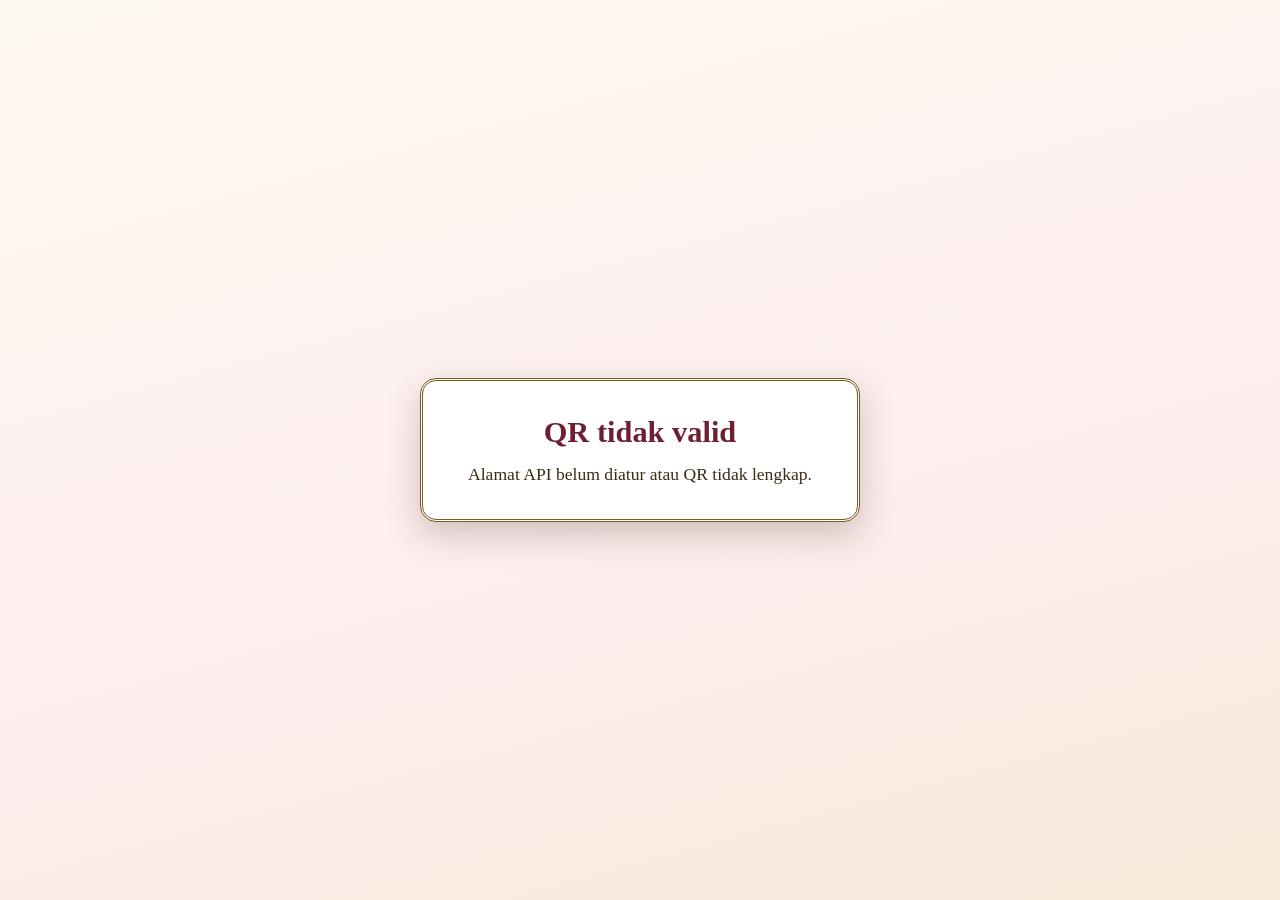
==== checkin.html @ 78957af2 "Add files via upload" ====
<!DOCTYPE html>
<html lang="id"><head><meta charset="UTF-8"><meta name="viewport" content="width=device-width, initial-scale=1.0"><title>Check-in Tamu</title>
<style>
*{box-sizing:border-box;margin:0;padding:0}
body{font-family:Georgia,'Times New Roman',serif;background:linear-gradient(165deg,#fffaf0,#fdeef0 55%,#f6ead9);min-height:100vh;display:flex;align-items:center;justify-content:center;padding:18px;color:#3b2c16}
.card{width:100%;max-width:440px;background:#fff;border:3px double #7a5a1e;border-radius:16px;padding:26px 20px;box-shadow:0 12px 34px rgba(70,50,20,.25);text-align:center}
.lbl{font-size:.85rem;letter-spacing:.2em;text-transform:uppercase;color:#8c2f45;font-weight:700}
h1{font-size:1.9rem;color:#6e1f33;margin:6px 0 10px;word-wrap:break-word;line-height:1.25}
p{margin:6px 0;line-height:1.5;font-size:1.1rem}
.warn{background:#b3261e;color:#fff;border-radius:12px;padding:14px;margin:14px 0;font-weight:700}
label{display:block;text-align:left;font-size:.85rem;letter-spacing:.12em;text-transform:uppercase;color:#6e1f33;font-weight:700;margin:16px 0 6px}
input{width:100%;padding:14px;font-size:20px;border:2px solid #7a5a1e;border-radius:10px;font-family:inherit;color:#3b2c16}
button{width:100%;margin-top:20px;padding:16px;font-size:1.15rem;font-weight:700;border:none;border-radius:50px;cursor:pointer;background:linear-gradient(135deg,#a63a55,#6e1f33);color:#fff4dc;box-shadow:0 4px 0 #4a0f26}
button:disabled{opacity:.55}
#msg{margin-top:16px;font-weight:700;border-radius:12px}
#msg:empty{display:none}
#msg.ok{background:#1b7a3a;color:#fff;padding:16px;font-size:1.3rem}
#msg.bad{background:#b3261e;color:#fff;padding:16px}
</style></head><body>
<div class="card" id="card"><p>Memuat...</p></div>
<script src="config.js"></script>
<script>
(function(){
var API=(window.UNDANGAN||{}).apiUrl,card=document.getElementById('card');
var p=new URLSearchParams(location.search),nama=p.get('cek')||'',kode=p.get('k')||'';
function el(t,c,x){var e=document.createElement(t);if(c)e.className=c;if(x!=null)e.textContent=x;return e}
function gagal(m){card.innerHTML='';card.appendChild(el('h1','','QR tidak valid'));card.appendChild(el('p','',m))}
if(!API||!nama)return gagal('Alamat API belum diatur atau QR tidak lengkap.');
fetch(API+'?aksi=cek&cek='+encodeURIComponent(nama)+'&k='+encodeURIComponent(kode)).then(function(r){return r.json()}).then(function(d){
  if(!d.valid)return gagal(d.pesan||'QR tidak valid.');
  card.innerHTML='';
  card.appendChild(el('div','lbl','Tamu Undangan'));card.appendChild(el('h1','',d.nama));
  card.appendChild(el('p','',d.rsvp?('RSVP: '+d.rsvp.status+' · '+d.rsvp.jumlah+' orang'):'Belum mengisi RSVP'));
  if(d.sudah)card.appendChild(el('div','warn','Sudah check-in pada '+d.sudah));
  card.appendChild(el('label','','Jumlah yang datang'));
  var j=el('input');j.type='number';j.min=1;j.max=20;j.value=d.rsvp?d.rsvp.jumlah:1;card.appendChild(j);
  card.appendChild(el('label','','PIN petugas'));
  var pin=el('input');pin.type='password';pin.setAttribute('inputmode','numeric');card.appendChild(pin);
  var go=el('button','','Tandai Hadir');go.type='button';card.appendChild(go);
  var msg=el('div');msg.id='msg';card.appendChild(msg);
  go.onclick=function(){
    if(!pin.value){msg.className='bad';msg.textContent='Masukkan PIN petugas.';return}
    go.disabled=true;msg.className='';msg.textContent='Memproses...';
    fetch(API,{method:'POST',headers:{'Content-Type':'text/plain;charset=utf-8'},body:JSON.stringify({fn:'tandaiHadir',args:[nama,kode,pin.value,j.value]})})
      .then(function(r){return r.json()}).then(function(r){msg.className=r.success?'ok':'bad';msg.textContent=r.message;go.disabled=!!r.success})
      .catch(function(){msg.className='bad';msg.textContent='Gagal terhubung. Coba lagi.';go.disabled=false});
  };
}).catch(function(){gagal('Gagal terhubung ke server.')});
})();
</script></body></html>
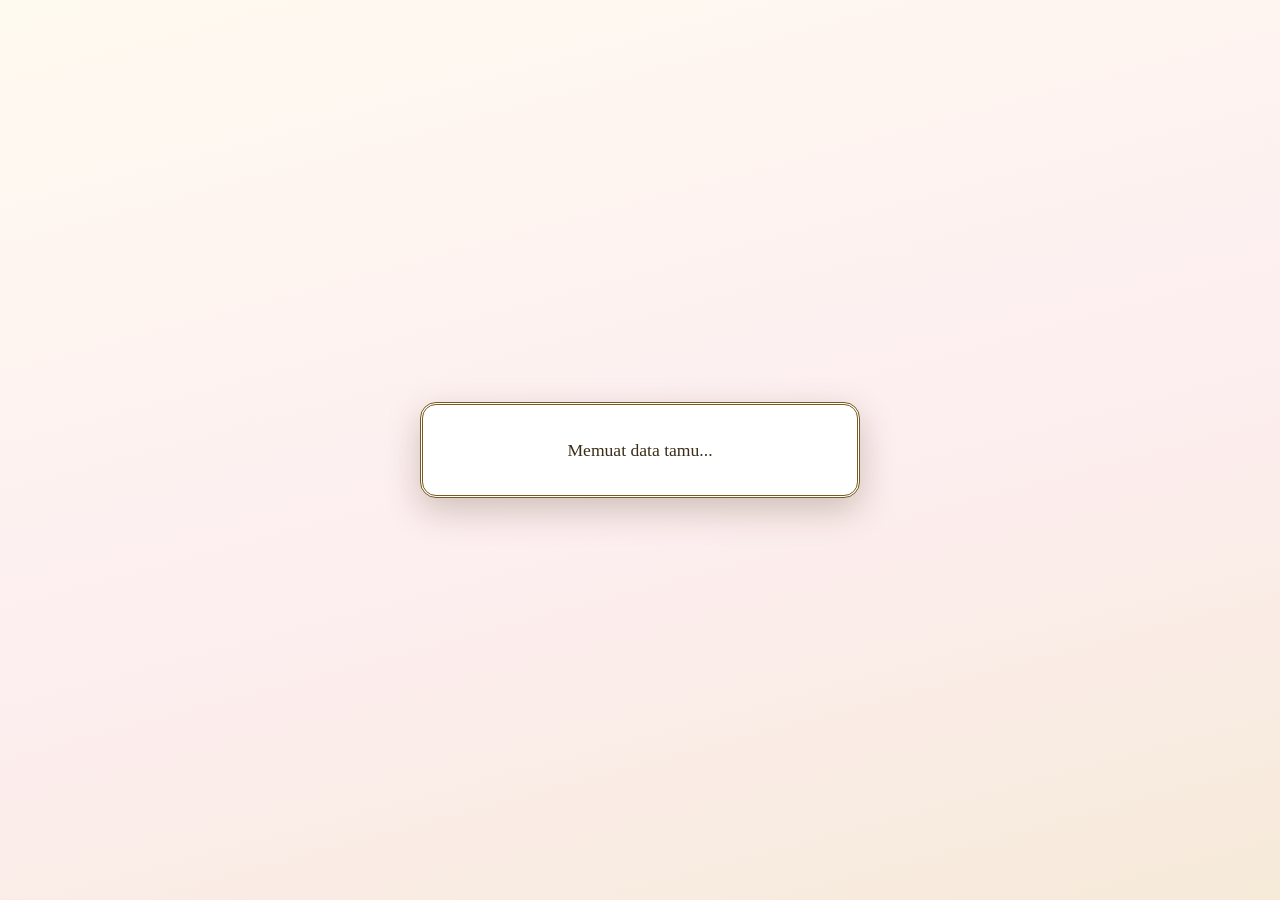
==== commit a04750e8: "Add files via upload" ====
--- a/checkin.html
+++ b/checkin.html
@@ -1,5 +1,10 @@
 <!DOCTYPE html>
-<html lang="id"><head><meta charset="UTF-8"><meta name="viewport" content="width=device-width, initial-scale=1.0"><title>Check-in Tamu</title>
+<html lang="id">
+<head>
+<meta charset="UTF-8">
+<meta name="viewport" content="width=device-width, initial-scale=1.0">
+<meta name="robots" content="noindex">
+<title>Check-in Tamu</title>
 <style>
 *{box-sizing:border-box;margin:0;padding:0}
 body{font-family:Georgia,'Times New Roman',serif;background:linear-gradient(165deg,#fffaf0,#fdeef0 55%,#f6ead9);min-height:100vh;display:flex;align-items:center;justify-content:center;padding:18px;color:#3b2c16}
@@ -7,44 +12,22 @@
 .lbl{font-size:.85rem;letter-spacing:.2em;text-transform:uppercase;color:#8c2f45;font-weight:700}
 h1{font-size:1.9rem;color:#6e1f33;margin:6px 0 10px;word-wrap:break-word;line-height:1.25}
 p{margin:6px 0;line-height:1.5;font-size:1.1rem}
-.warn{background:#b3261e;color:#fff;border-radius:12px;padding:14px;margin:14px 0;font-weight:700}
+.warn{background:#b3261e;color:#fff;border-radius:12px;padding:14px;margin:14px 0;font-weight:700;font-size:1.1rem}
 label{display:block;text-align:left;font-size:.85rem;letter-spacing:.12em;text-transform:uppercase;color:#6e1f33;font-weight:700;margin:16px 0 6px}
 input{width:100%;padding:14px;font-size:20px;border:2px solid #7a5a1e;border-radius:10px;font-family:inherit;color:#3b2c16}
-button{width:100%;margin-top:20px;padding:16px;font-size:1.15rem;font-weight:700;border:none;border-radius:50px;cursor:pointer;background:linear-gradient(135deg,#a63a55,#6e1f33);color:#fff4dc;box-shadow:0 4px 0 #4a0f26}
+input:focus{outline:3px solid rgba(201,162,39,.55)}
+button{width:100%;margin-top:20px;padding:16px;font-size:1.15rem;font-weight:700;letter-spacing:.08em;border:none;border-radius:50px;cursor:pointer;background:linear-gradient(135deg,#a63a55,#6e1f33);color:#fff4dc;box-shadow:0 4px 0 #4a0f26}
 button:disabled{opacity:.55}
-#msg{margin-top:16px;font-weight:700;border-radius:12px}
+#msg{margin-top:16px;font-weight:700;font-size:1.15rem;line-height:1.4;border-radius:12px}
 #msg:empty{display:none}
 #msg.ok{background:#1b7a3a;color:#fff;padding:16px;font-size:1.3rem}
 #msg.bad{background:#b3261e;color:#fff;padding:16px}
-</style></head><body>
-<div class="card" id="card"><p>Memuat...</p></div>
+</style>
 <script src="config.js"></script>
-<script>
-(function(){
-var API=(window.UNDANGAN||{}).apiUrl,card=document.getElementById('card');
-var p=new URLSearchParams(location.search),nama=p.get('cek')||'',kode=p.get('k')||'';
-function el(t,c,x){var e=document.createElement(t);if(c)e.className=c;if(x!=null)e.textContent=x;return e}
-function gagal(m){card.innerHTML='';card.appendChild(el('h1','','QR tidak valid'));card.appendChild(el('p','',m))}
-if(!API||!nama)return gagal('Alamat API belum diatur atau QR tidak lengkap.');
-fetch(API+'?aksi=cek&cek='+encodeURIComponent(nama)+'&k='+encodeURIComponent(kode)).then(function(r){return r.json()}).then(function(d){
-  if(!d.valid)return gagal(d.pesan||'QR tidak valid.');
-  card.innerHTML='';
-  card.appendChild(el('div','lbl','Tamu Undangan'));card.appendChild(el('h1','',d.nama));
-  card.appendChild(el('p','',d.rsvp?('RSVP: '+d.rsvp.status+' · '+d.rsvp.jumlah+' orang'):'Belum mengisi RSVP'));
-  if(d.sudah)card.appendChild(el('div','warn','Sudah check-in pada '+d.sudah));
-  card.appendChild(el('label','','Jumlah yang datang'));
-  var j=el('input');j.type='number';j.min=1;j.max=20;j.value=d.rsvp?d.rsvp.jumlah:1;card.appendChild(j);
-  card.appendChild(el('label','','PIN petugas'));
-  var pin=el('input');pin.type='password';pin.setAttribute('inputmode','numeric');card.appendChild(pin);
-  var go=el('button','','Tandai Hadir');go.type='button';card.appendChild(go);
-  var msg=el('div');msg.id='msg';card.appendChild(msg);
-  go.onclick=function(){
-    if(!pin.value){msg.className='bad';msg.textContent='Masukkan PIN petugas.';return}
-    go.disabled=true;msg.className='';msg.textContent='Memproses...';
-    fetch(API,{method:'POST',headers:{'Content-Type':'text/plain;charset=utf-8'},body:JSON.stringify({fn:'tandaiHadir',args:[nama,kode,pin.value,j.value]})})
-      .then(function(r){return r.json()}).then(function(r){msg.className=r.success?'ok':'bad';msg.textContent=r.message;go.disabled=!!r.success})
-      .catch(function(){msg.className='bad';msg.textContent='Gagal terhubung. Coba lagi.';go.disabled=false});
-  };
-}).catch(function(){gagal('Gagal terhubung ke server.')});
-})();
-</script></body></html>
+<script src="js/api.js"></script>
+</head>
+<body>
+<div class="card" id="card"><p>Memuat data tamu...</p></div>
+<script src="js/checkin.js"></script>
+</body>
+</html>
